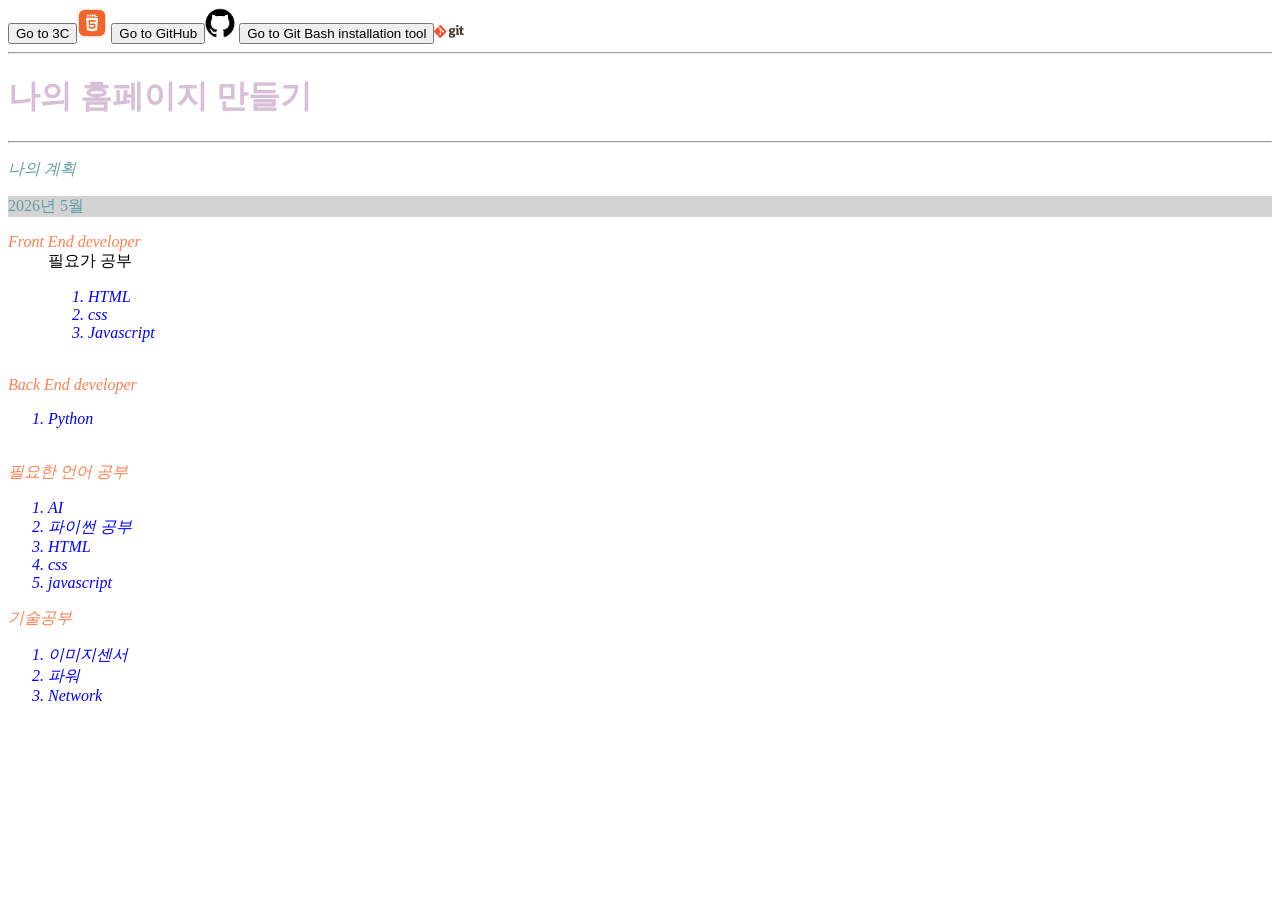
==== Projects/project_web/index.html @ 0506b409 "second update" ====
<!DOCTYPE html>   
<!-- VS code에서 화면확대 방법 : ctrl + +key , ctrl + -key -->
<!-- ctrl + \ 하니 옆에 어떤 창이 더 생김 무슨 뜻인지 모름 나중에 물어봐라. -->
<!-- open in browser를 VS code 확장판에서 설치하면 마우스 오를쪽 클릭을 했을때 open in other browser라는 말이 나와서 브라우저로 보기 쉽다 -->
<!-- file:///C:/MyPythonProject/Projects/project_web/index.html -->
<html lang="ko">
    <head>
        <!-- 웹페이지 인코딩 방식, 키워드, 설명, 작가 -->
        <meta charset="utf-8">
        <meta name="keywords" content="HTML 공부">
        <meta name="description" content="HTML 기초">
        <meta name="author" content="Daniel Choi">

        <title>나의 홈페이지</title>
        <!-- css 링크  -->
        <link rel="stylesheet" href="./index.css">
        <!-- 자바스크립트 연결 -->
        <script src="./index.js"></script>
    </head>
    <body>
        <button onclick="To3C()">Go to 3C</button><a href="https://www.w3.org"><img src="resources/images/HTML version 5.png" alt="HTML version 5 images" id="img_html"></a>
        <button>Go to GitHub</button><a href="https://www.github.com"><img src="resources/images/GitHub_Invertocat_Logo.svg.png" alt="GibHub" id="img_github"></a>
        <button>Go to Git Bash installation tool</button><a href="https://git-scm.com/install/windows"><img src="resources/images/logo@2x.png" alt="git_bash" id="img_git_bash"></a>
        <hr>
        <h1>나의 홈페이지 만들기</h1>
        <hr>
        <p class="my_plan">나의 계획</p>
        <p id="my_plan_2026_5" href="">2026년 5월 </p>
        <dl>
            <dt>Front End developer</dt>
            <dd>필요가 공부
                <br>
                <ol>
                    <li>HTML</li>
                    <li>css</li>
                    <li>Javascript</li>
                </ol>
            </dd>
            <br>
            <dt>Back End developer
                <br>
                <ol>
                    <li>Python</li>
                </ol>
            </dt>
            <br>
            <dt>필요한 언어 공부
                <br>
                <ol>
                    <li>AI</li>
                    <li>파이썬 공부</li>
                    <li>HTML</li>
                    <li>css</li>
                    <li>javascript</li>
                </ol>
            </dt>
            <dt> 기술공부
                <br>
                <ol>
                    <li>이미지센서</li>
                    <li>파워</li>
                    <li>Network</li>

                </ol>            
            </dt>
        </dl>
        
    </body>
</html>
---- Projects/project_web/index.css ----
/* 요소 명으로 스타일 적용대상을 선택 - h1번 요소 찾아*/
h1{color: thistle;}
p{color:cadetblue}
#my_plan_2026_5{background-color: lightgrey;}
.my_plan{font-style: italic;}
ol{color: blue; font-style: italic;}
dt{color: coral; font-style: oblique;}
#img_html{width: 30px;}
#img_github{width: 30px;}
#img_git_bash{width: 30px;}
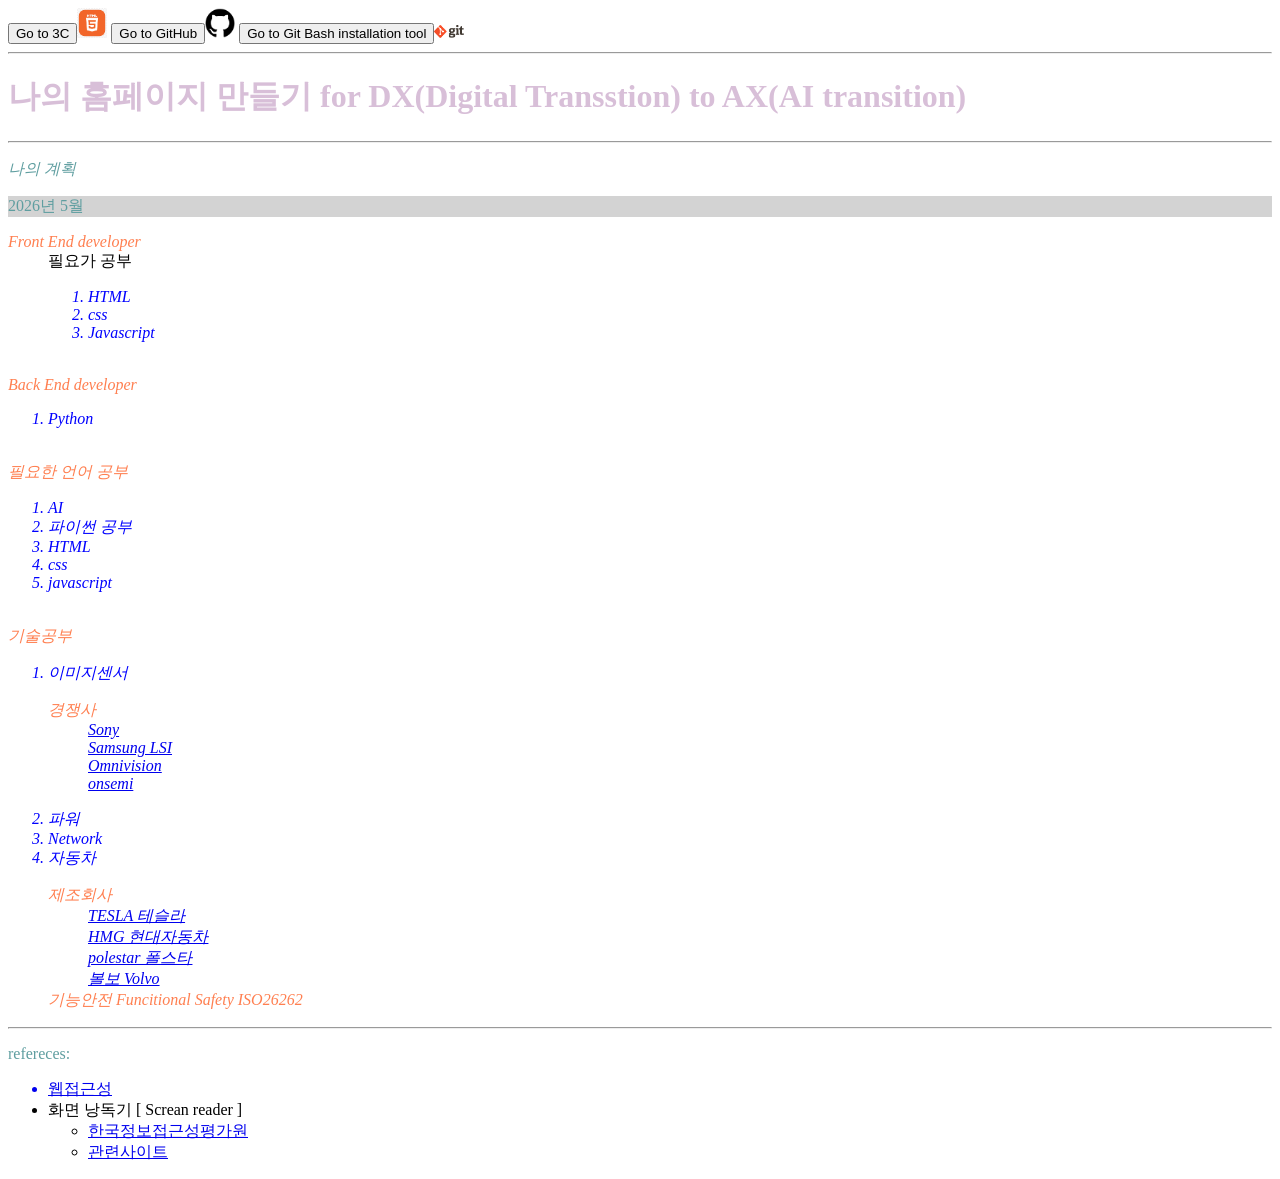
==== commit b05b0841: "third update" ====
--- a/Projects/project_web/index.html
+++ b/Projects/project_web/index.html
@@ -11,18 +11,18 @@
         <meta name="description" content="HTML 기초">
         <meta name="author" content="Daniel Choi">
 
-        <title>나의 홈페이지</title>
+        <title>나의 홈페이지  </title>
         <!-- css 링크  -->
         <link rel="stylesheet" href="./index.css">
         <!-- 자바스크립트 연결 -->
         <script src="./index.js"></script>
     </head>
     <body>
-        <button onclick="To3C()">Go to 3C</button><a href="https://www.w3.org"><img src="resources/images/HTML version 5.png" alt="HTML version 5 images" id="img_html"></a>
-        <button>Go to GitHub</button><a href="https://www.github.com"><img src="resources/images/GitHub_Invertocat_Logo.svg.png" alt="GibHub" id="img_github"></a>
-        <button>Go to Git Bash installation tool</button><a href="https://git-scm.com/install/windows"><img src="resources/images/logo@2x.png" alt="git_bash" id="img_git_bash"></a>
+        <button onclick="To3C()">Go to 3C</button><a href="https://www.w3.org" target="_blank"><img src="resources/images/HTML version 5.png" alt="HTML version 5 images" id="img_html"></a>
+        <button>Go to GitHub</button><a href="https://www.github.com" target="_parent"><img src="resources/images/GitHub_Invertocat_Logo.svg.png" alt="GibHub" id="img_github"></a>
+        <button>Go to Git Bash installation tool</button><a href="https://git-scm.com/install/windows" target="_self"><img src="resources/images/logo@2x.png" alt="git_bash" id="img_git_bash"></a>
         <hr>
-        <h1>나의 홈페이지 만들기</h1>
+        <h1>나의 홈페이지 만들기 for DX(Digital Transstion) to AX(AI transition)</h1>
         <hr>
         <p class="my_plan">나의 계획</p>
         <p id="my_plan_2026_5" href="">2026년 5월 </p>
@@ -54,16 +54,48 @@
                     <li>javascript</li>
                 </ol>
             </dt>
+            <br>
             <dt> 기술공부
                 <br>
                 <ol>
                     <li>이미지센서</li>
+                    <dl>
+                        <dt>경쟁사</dt>
+                        <dd><a href="https://www.sony-semicon.com/en/index.html" target="_blank">Sony</a></dd>
+                        <dd><a href="https://semiconductor.samsung.com/kr/image-sensor/" target="_blank">Samsung LSI</a></dd>
+                        <dd><a href="https://www.Omnivision.com" target="_blank">Omnivision</a></dd>
+                        <dd><a href="https://www.onsemi.com/" target="_blank">onsemi</a></dd>
+                    </dl>
                     <li>파워</li>
                     <li>Network</li>
+                    <li>자동차</li>
+                    <dl>
+                        <dt>제조회사</dt>
+                        <dd><a href="https://www.tesla.com/ko_kr" target="_blank">TESLA&nbsp;테슬라</a></dd>
+                        <dd><a href="https://www.hyundai.com/kr/ko/e" target="_blank">HMG&nbsp;현대자동차</a></dd>
+                        <dd><a href="https://www.polestar.com/kr/" target="_blank">polestar&nbsp;폴스타</a></dd>
+                        <dd><a href="https://www.volvocars.com/kr/" target="_blank">볼보&nbsp;Volvo</a></dd>
+                        <dt>기능안전&nbsp;Funcitional Safety&nbsp;ISO26262</dt>
+                        <!-- <a href="">기능안전&nbsp;Funcitional Safety&nbsp;ISO26262</a> -->
+                    </dl>
+
 
                 </ol>            
             </dt>
         </dl>
+
+    <hr>
+    <p>refereces:</p>
+    <ul>
+        <a href="https://www.wa.or.kr/m1/sub1.asp"><li>웹접근성</li></a>
+
+        <li>화면 낭독기 [ Screan reader ]</li>
+            <ul>
+                <li><a href="https://www.wa.or.kr/m1/sub3.asp">한국정보접근성평가원</a></li>
+                <li><a href="https://m.blog.naver.com/rebehayan/221409256980" target="_blank">관련사이트</a></li>
+            </ul>
+            
+    </ul>
         
     </body>
 </html>
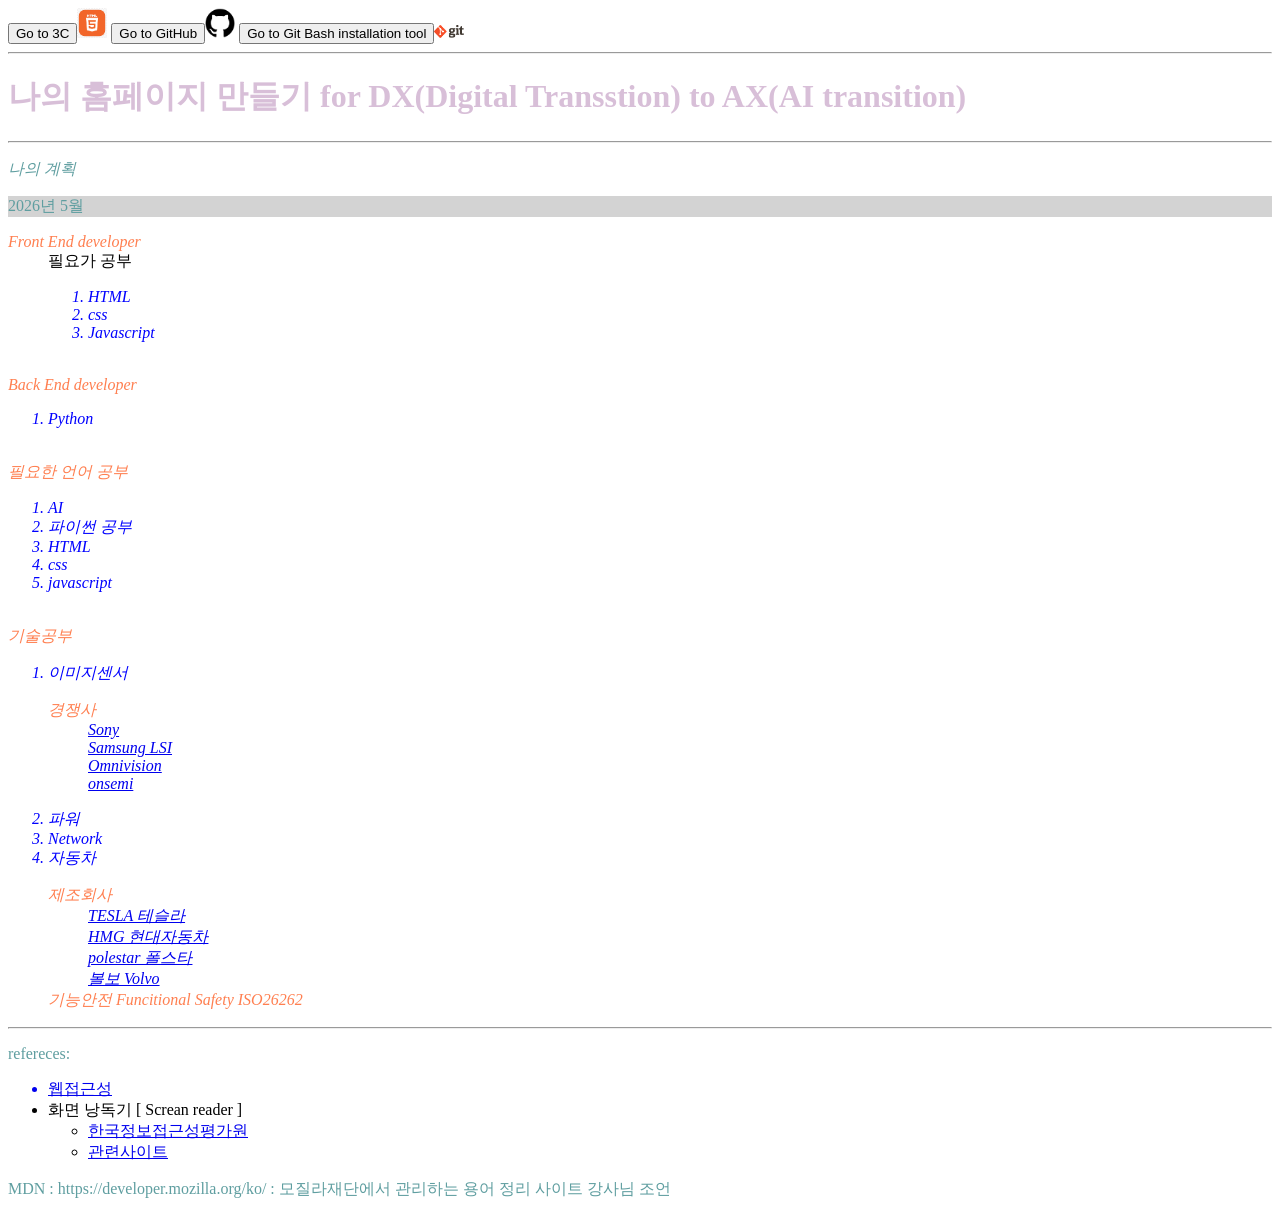
==== commit 0876e926: "test update" ====
--- a/Projects/project_web/index.html
+++ b/Projects/project_web/index.html
@@ -94,8 +94,8 @@
                 <li><a href="https://www.wa.or.kr/m1/sub3.asp">한국정보접근성평가원</a></li>
                 <li><a href="https://m.blog.naver.com/rebehayan/221409256980" target="_blank">관련사이트</a></li>
             </ul>
-            
+        
     </ul>
-        
+        <p> MDN : https://developer.mozilla.org/ko/  : 모질라재단에서 관리하는 용어 정리 사이트 강사님 조언
     </body>
 </html>
